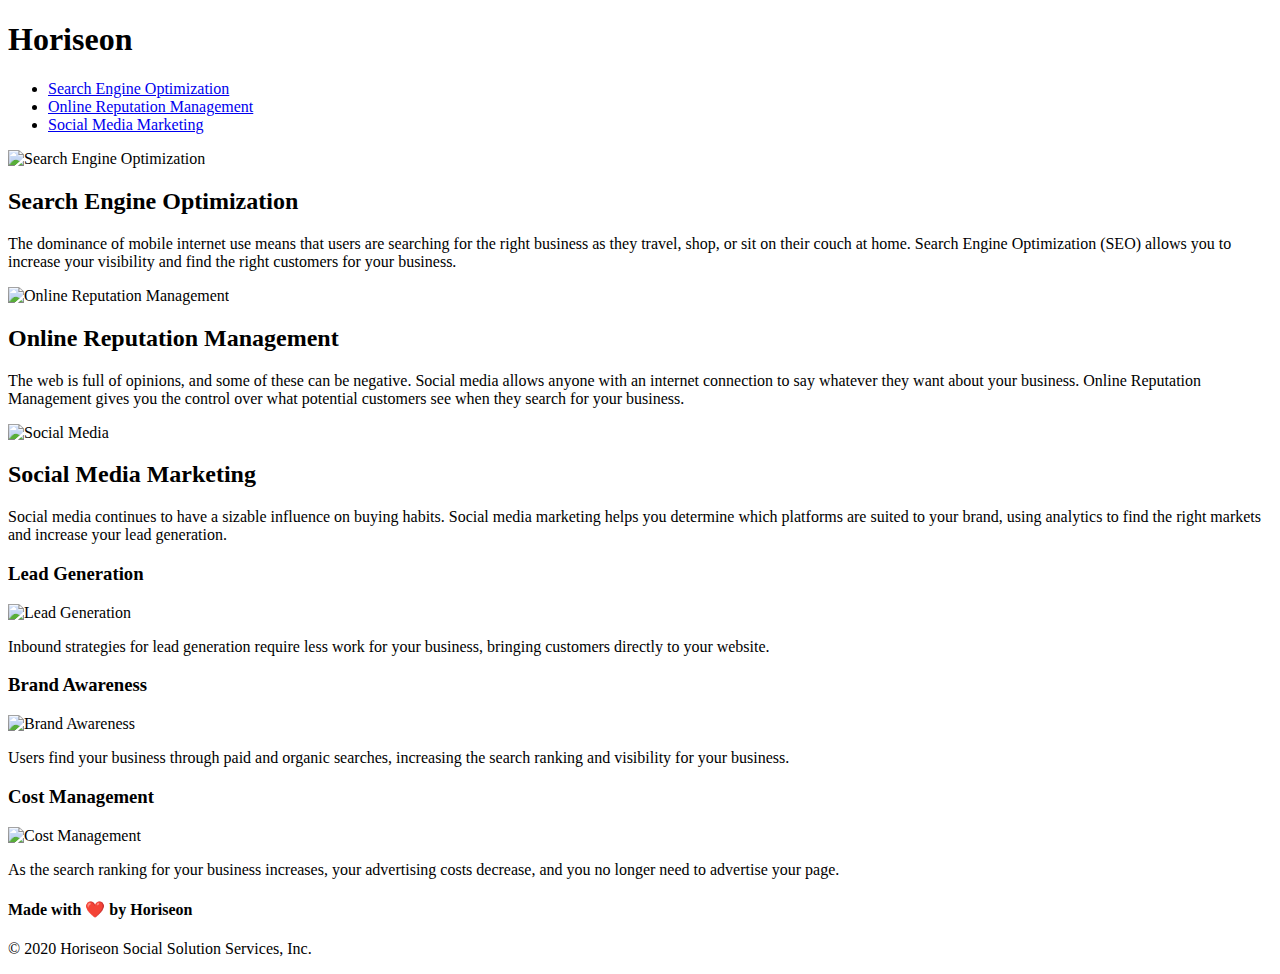
==== index.html @ 949d8240 "moved HTML to root" ====
<!DOCTYPE html>
<html lang="en-us">

<head>
    <meta charset="UTF-8" />
    <link rel="stylesheet" href="./assets/css/style.css">
    <title>Horiseon</title>
</head>



<body class="wrapper">

    <!--Header Section-->

    <section class="header">
        <h1>Hori<span class="seo">seo</span>n</h1>
        <nav>
            <ul>
                <li>
                    <a href="#search-engine-optimization">Search Engine Optimization</a>
                </li>
                <li>
                    <a href="#online-reputation-management">Online Reputation Management</a>
                </li>
                <li>
                    <a href="#social-media-marketing">Social Media Marketing</a>
                </li>
            </ul>
        </nav>
    </section>

    <!--Main Content-->

    <section class="hero"></section>
    <main class="content">
        <section id="search-engine-optimization" class="search-engine-optimization">
            <img src="./assets/images/search-engine-optimization.jpg" alt="Search Engine Optimization" class="float-left" />
            <h2>Search Engine Optimization</h2>
            <p>
                The dominance of mobile internet use means that users are searching for the right business as they travel, shop, or sit on their couch at home. Search Engine Optimization (SEO) allows you to increase your visibility and find the right customers for your business.
            </p>
        </section>
        <section id="online-reputation-management" class="online-reputation-management">
            <img src="./assets/images/online-reputation-management.jpg" alt="Online Reputation Management" class="float-right" />
            <h2>Online Reputation Management</h2>
            <p>
                The web is full of opinions, and some of these can be negative. Social media allows anyone with an internet connection to say whatever they want about your business. Online Reputation Management gives you the control over what potential customers see when they search for your business.
            </p>
        </section>
        <section id="social-media-marketing" class="social-media-marketing">
            <img src="./assets/images/social-media-marketing.jpg" alt="Social Media" class="float-left" />
            <h2>Social Media Marketing</h2>
            <p>
                Social media continues to have a sizable influence on buying habits. Social media marketing helps you determine which platforms are suited to your brand, using analytics to find the right markets and increase your lead generation.
            </p>
        </section>
    </main>

    <!--Aside Section-->

    <aside class="benefits">
        <aside class="benefit-lead">
            <h3>Lead Generation</h3>
            <img src="./assets/images/lead-generation.png" alt="Lead Generation" />
            <p>
                Inbound strategies for lead generation require less work for your business, bringing customers directly to your website.
            </p>
        </aside>
        <aside class="benefit-brand">
            <h3>Brand Awareness</h3>
            <img src="./assets/images/brand-awareness.png" alt="Brand Awareness" />
            <p>
                Users find your business through paid and organic searches, increasing the search ranking and visibility for your business.
            </p>
        </aside>
        <aside class="benefit-cost">
            <h3>Cost Management</h3>
            <img src="./assets/images/cost-management.png" alt="Cost Management"/>
            <p>
                As the search ranking for your business increases, your advertising costs decrease, and you no longer need to advertise your page.
            </p>
        </aside>
    </aside>
    
    <!--Footer Section-->

    <footer class="footer">
        <h4>Made with ❤️️ by Horiseon</h2>
        <p>
            &copy; 2020 Horiseon Social Solution Services, Inc.
        </p>
    </footer>
</body>
</html>
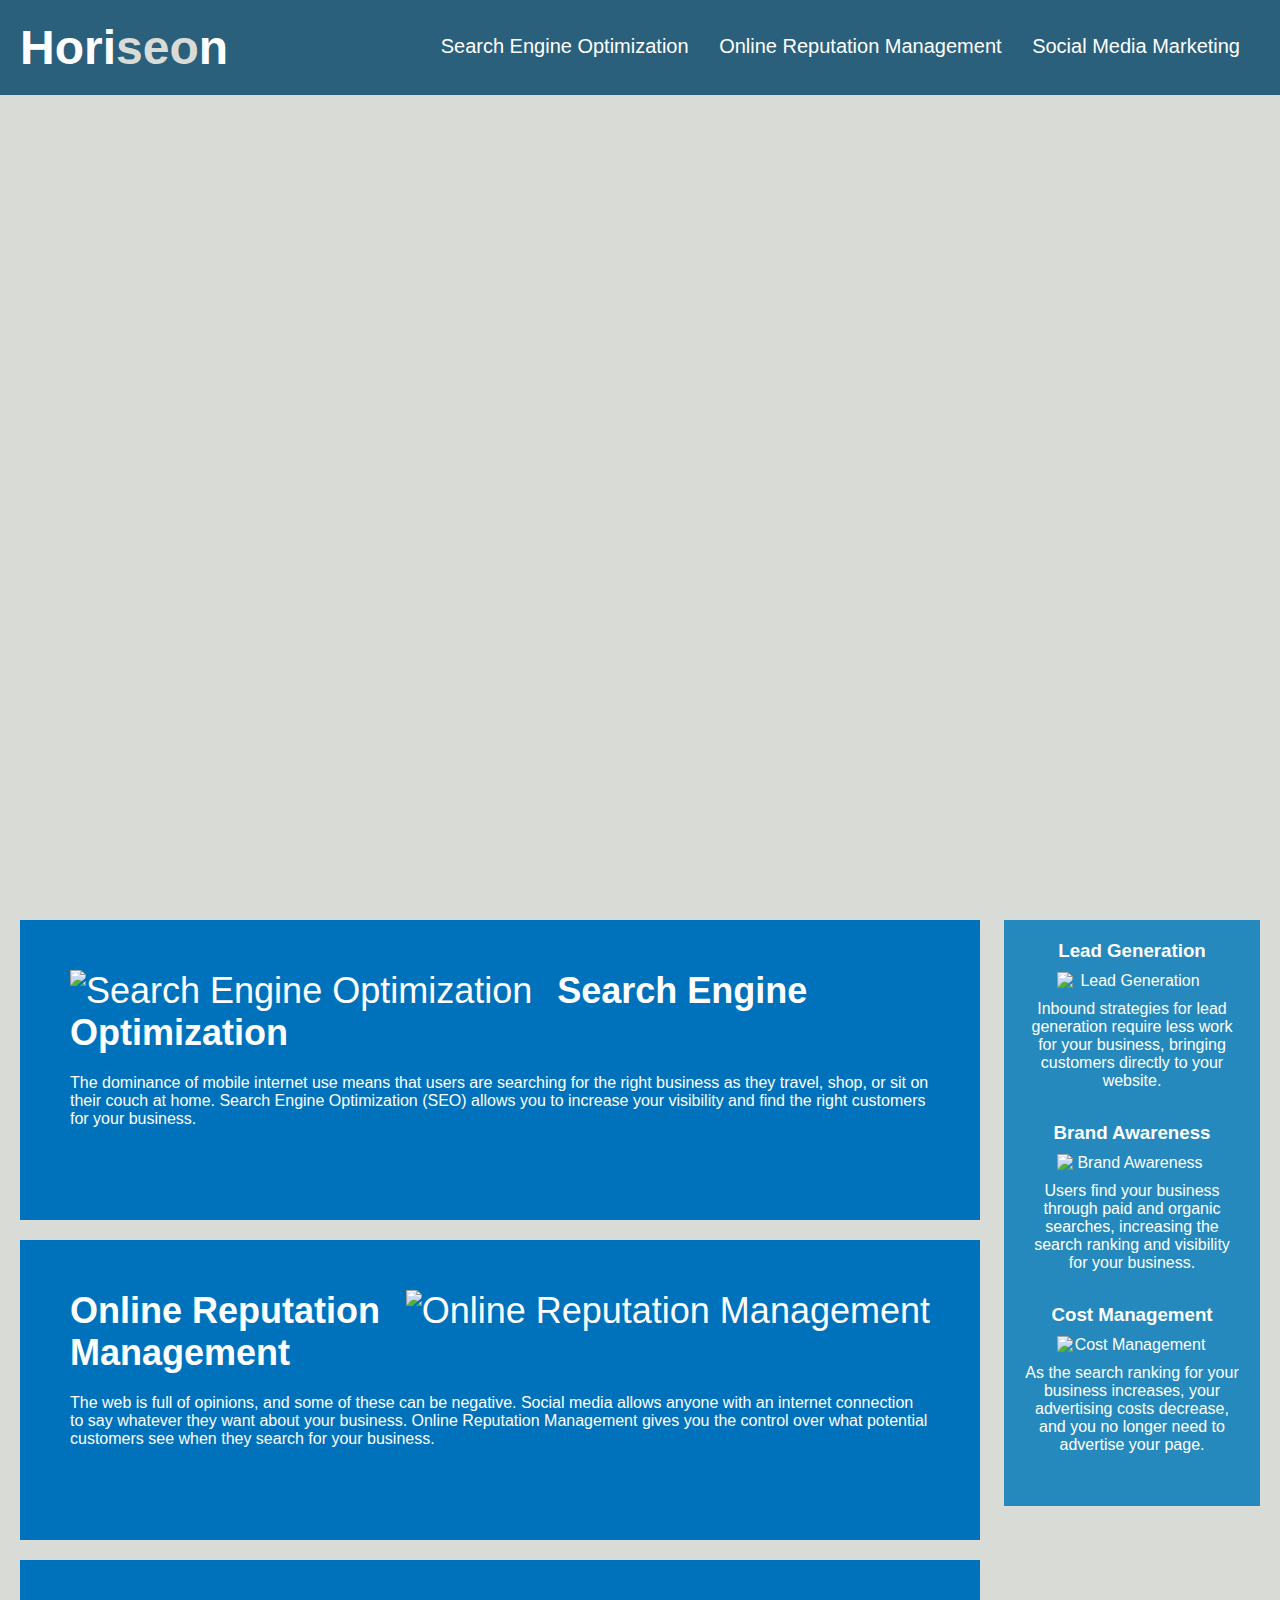
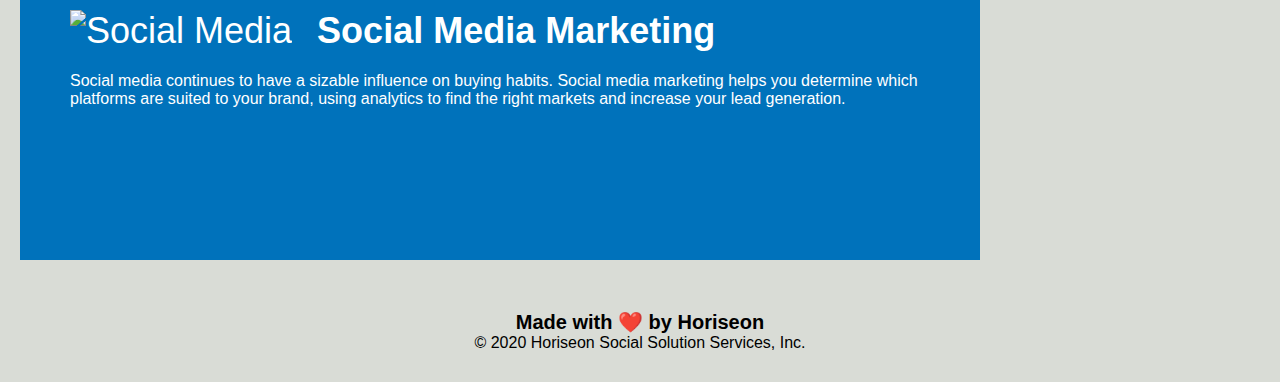
==== commit a8079034: "Fixed CSS link in HTML" ====
--- a/index.html
+++ b/index.html
@@ -3,7 +3,7 @@
 
 <head>
     <meta charset="UTF-8" />
-    <link rel="stylesheet" href="./assets/css/style.css">
+    <link rel="stylesheet" href="develop\assets\css\style.css">
     <title>Horiseon</title>
 </head>
 
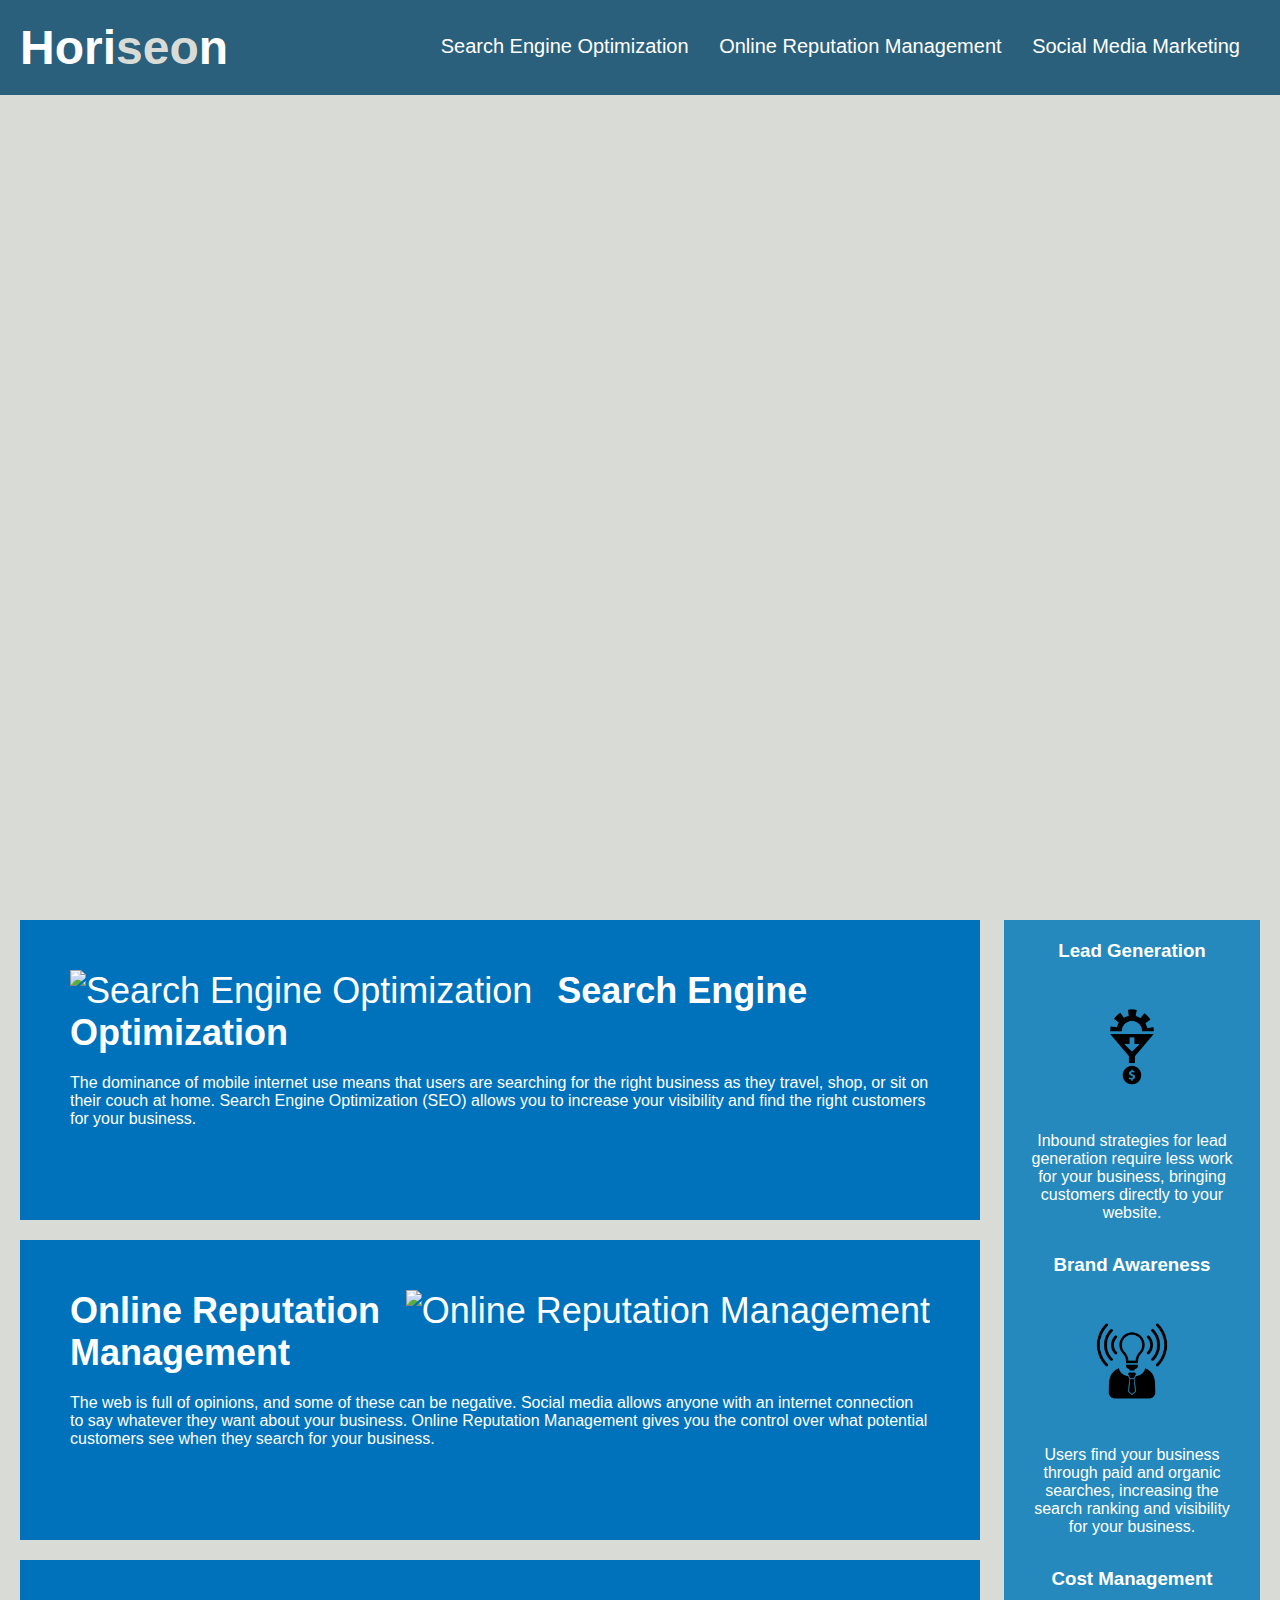
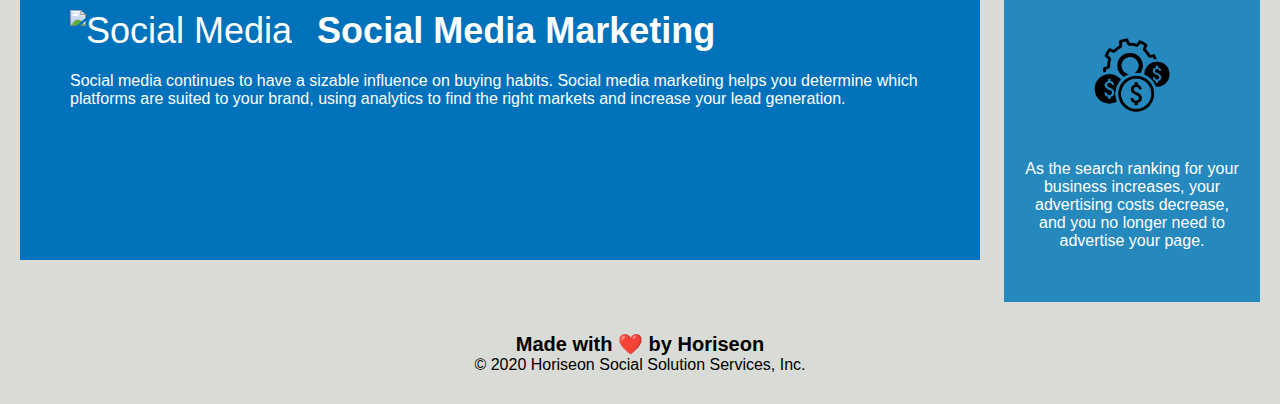
==== commit 471389bc: "Fixed all image links in HTML" ====
--- a/index.html
+++ b/index.html
@@ -35,21 +35,21 @@
     <section class="hero"></section>
     <main class="content">
         <section id="search-engine-optimization" class="search-engine-optimization">
-            <img src="./assets/images/search-engine-optimization.jpg" alt="Search Engine Optimization" class="float-left" />
+            <img src="develop\assets\images\search-engine-optimization.jpg" alt="Search Engine Optimization" class="float-left" />
             <h2>Search Engine Optimization</h2>
             <p>
                 The dominance of mobile internet use means that users are searching for the right business as they travel, shop, or sit on their couch at home. Search Engine Optimization (SEO) allows you to increase your visibility and find the right customers for your business.
             </p>
         </section>
         <section id="online-reputation-management" class="online-reputation-management">
-            <img src="./assets/images/online-reputation-management.jpg" alt="Online Reputation Management" class="float-right" />
+            <img src="develop\assets\images\online-reputation-management.jpg" alt="Online Reputation Management" class="float-right" />
             <h2>Online Reputation Management</h2>
             <p>
                 The web is full of opinions, and some of these can be negative. Social media allows anyone with an internet connection to say whatever they want about your business. Online Reputation Management gives you the control over what potential customers see when they search for your business.
             </p>
         </section>
         <section id="social-media-marketing" class="social-media-marketing">
-            <img src="./assets/images/social-media-marketing.jpg" alt="Social Media" class="float-left" />
+            <img src="develop\assets\images\social-media-marketing.jpg" alt="Social Media" class="float-left" />
             <h2>Social Media Marketing</h2>
             <p>
                 Social media continues to have a sizable influence on buying habits. Social media marketing helps you determine which platforms are suited to your brand, using analytics to find the right markets and increase your lead generation.
@@ -62,21 +62,21 @@
     <aside class="benefits">
         <aside class="benefit-lead">
             <h3>Lead Generation</h3>
-            <img src="./assets/images/lead-generation.png" alt="Lead Generation" />
+            <img src="develop\assets\images\lead-generation.png" alt="Lead Generation" />
             <p>
                 Inbound strategies for lead generation require less work for your business, bringing customers directly to your website.
             </p>
         </aside>
         <aside class="benefit-brand">
             <h3>Brand Awareness</h3>
-            <img src="./assets/images/brand-awareness.png" alt="Brand Awareness" />
+            <img src="develop\assets\images\brand-awareness.png" alt="Brand Awareness" />
             <p>
                 Users find your business through paid and organic searches, increasing the search ranking and visibility for your business.
             </p>
         </aside>
         <aside class="benefit-cost">
             <h3>Cost Management</h3>
-            <img src="./assets/images/cost-management.png" alt="Cost Management"/>
+            <img src="develop\assets\images\cost-management.png" alt="Cost Management"/>
             <p>
                 As the search ranking for your business increases, your advertising costs decrease, and you no longer need to advertise your page.
             </p>
